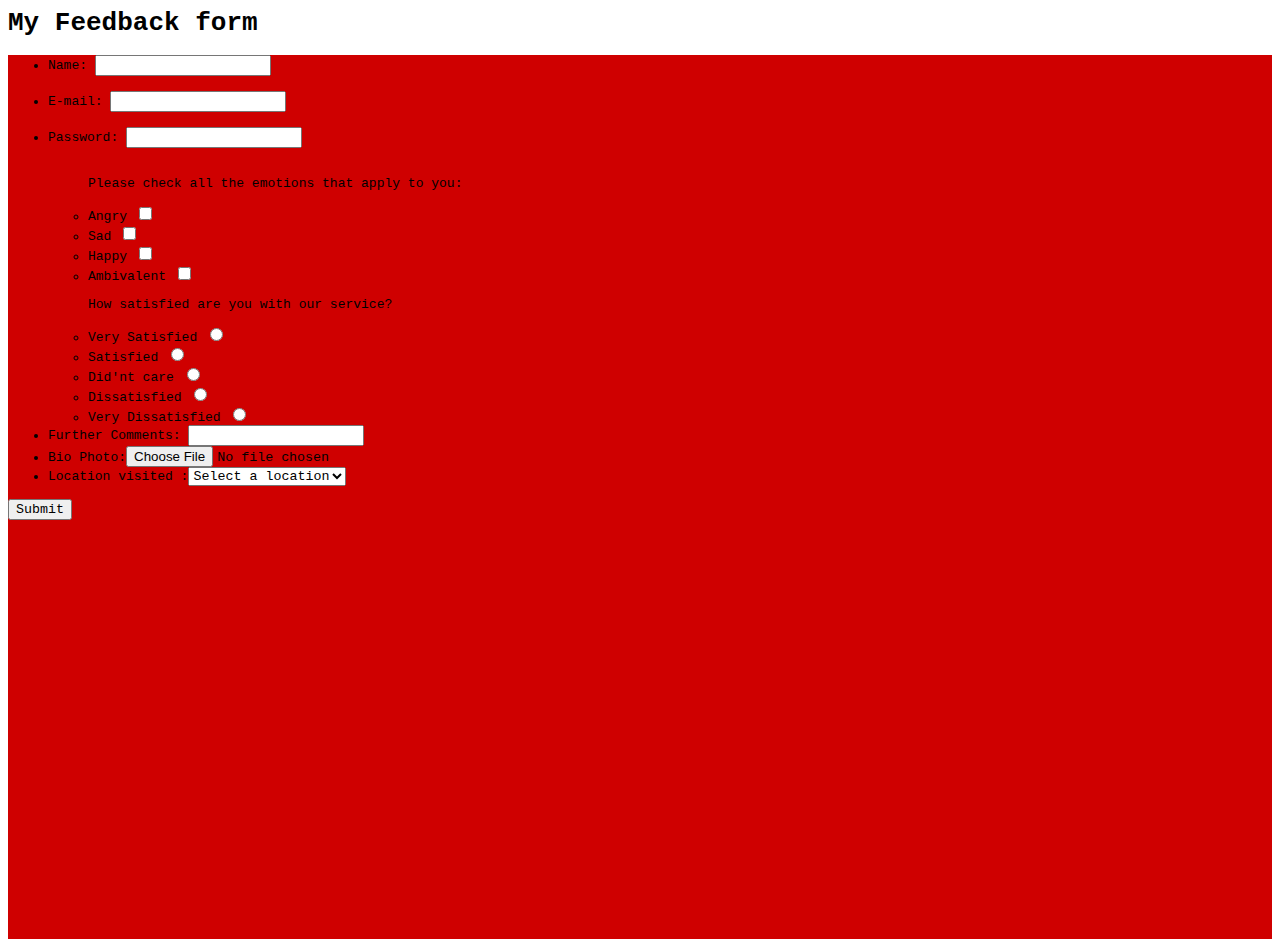
==== feedback/index.html @ 8b3667cf "Add files via upload" ====
<html>
    <head>
        <link rel="stylesheet" href="css/style.css">
    </head>
    <body>
        <h1>My Feedback form</h1>
        <form enctype="multipart/form-data" action="submit.py" method="post" >
            <div class="container">
                <ul>
                <li>Name: <input type="text" name="name"></li>
                <br>
                <li>E-mail: <input type="text" name="email"></li>
                <br>
                <li>Password: <input type="password" name="password"></li>
                <br>
                <ul>
                <p>Please check all the emotions that apply to you:</p>
                        <li>Angry <input type="checkbox" name="emotions" value="Angry"></li>
                        <li>Sad <input type="checkbox" name="emotions" value="Sad"></li>
                        <li>Happy <input type="checkbox" name="emotions" value="Happy"></li>
                        <li>Ambivalent <input type="checkbox" name="emotions" value="Ambivalent"></li>
                </ul>
                <ul>
                    <p>How satisfied are you with our service?</p>
                        <li>Very Satisfied <input type="radio" name="satisfied" value="Very Satisfied"></li>
                        <li>Satisfied <input type="radio" name="satisfied" value="Satisfied"></li>
                        <li>Did'nt care <input type="radio" name="satisfied" value="Neutral"></li>
                        <li>Dissatisfied <input type="radio" name="satisfied" value="Dissatisfied"></li>
                        <li>Very Dissatisfied <input type="radio" name="satisfied" value="Very Dissatisfied"></li>
                </ul>

                    <li>Further Comments: <input type="textarea" name="comment"></li>
                <li>Bio Photo:<input type="file" name="bio-photo"></li>
                <li>Location visited :<select name="Location">
                    <option value="">Select a location</option>
                    <option value="London">London</option>
                    <option value="Paris">Paris</option>
                    <option value="Berlin">Berlin</option>
                    <option value="Rome">Rome</option>
                    <option value="NewYork">New York</option>
                </select>
                </li>
            </ul>

            <input type="submit" value="Submit">
        </form>
    </body>
</html>
---- feedback/css/style.css ----
*{
    font-family: monospace;
}

.container{
    width: 100%;
    height: 100%;
    background-color: #cf0000;
    padding: 0;
    margin: 0;
}
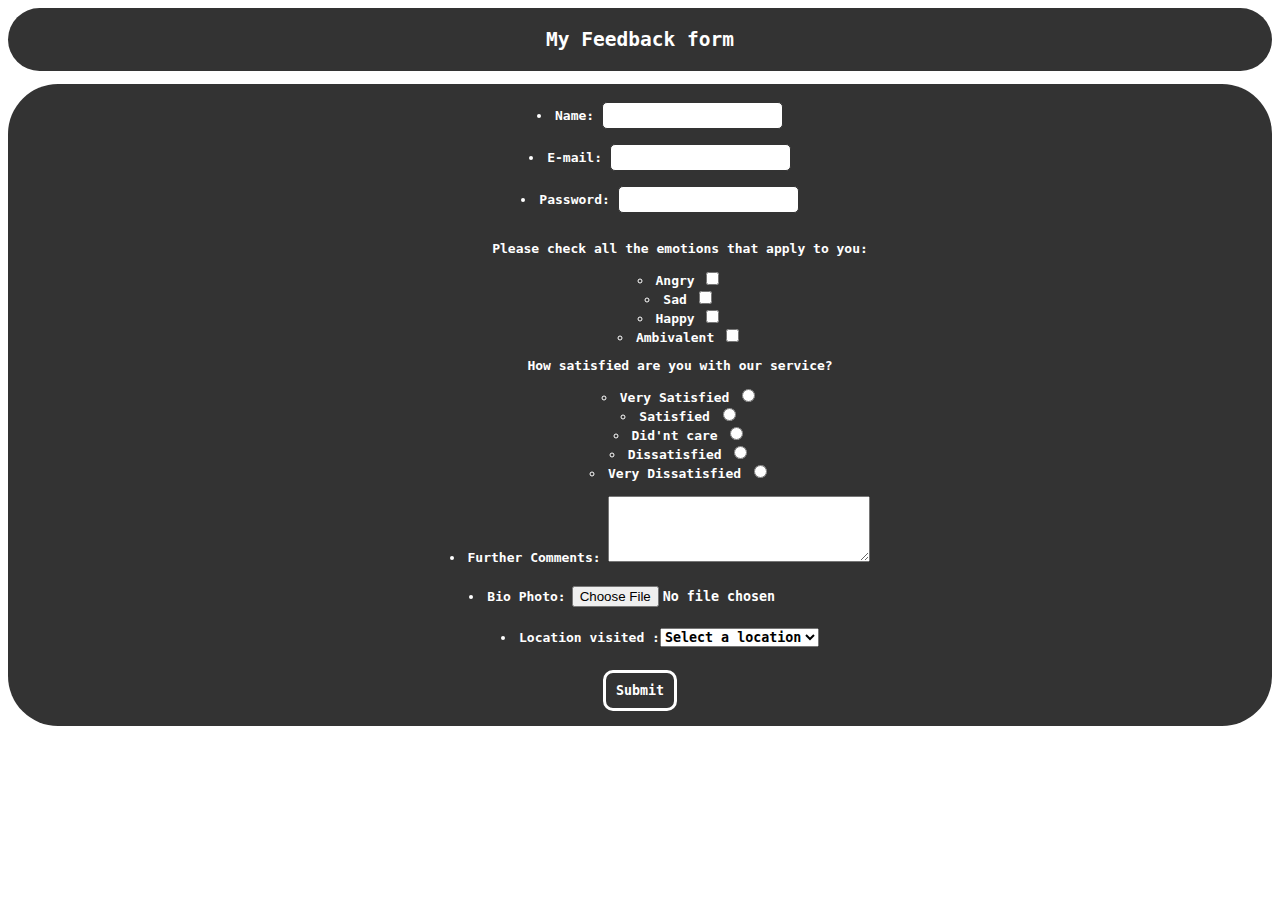
==== commit 8be1269e: "Add files via upload" ====
--- a/feedback/index.html
+++ b/feedback/index.html
@@ -28,21 +28,27 @@
                         <li>Dissatisfied <input type="radio" name="satisfied" value="Dissatisfied"></li>
                         <li>Very Dissatisfied <input type="radio" name="satisfied" value="Very Dissatisfied"></li>
                 </ul>
-
-                    <li>Further Comments: <input type="textarea" name="comment"></li>
-                <li>Bio Photo:<input type="file" name="bio-photo"></li>
-                <li>Location visited :<select name="Location">
+                <br><li>
+                <label for="comments">Further Comments:</label>
+                    <textarea cols="30" rows="4" name="comment" id="comments"></textarea>
+                    </li>
+               <br>
+                    <li>Bio Photo:<input type="file" name="bio-photo"></li>
+               <br>
+                    <li>Location visited :<select name="location">
                     <option value="">Select a location</option>
                     <option value="London">London</option>
                     <option value="Paris">Paris</option>
                     <option value="Berlin">Berlin</option>
                     <option value="Rome">Rome</option>
                     <option value="NewYork">New York</option>
+                    <option value="Tokyo">Tokyo</option>
+                    <option value="Other">Other</option>
                 </select>
                 </li>
             </ul>
 
-            <input type="submit" value="Submit">
+            <input type="submit" value="Submit" id="btnSub">
         </form>
     </body>
 </html>--- a/feedback/css/style.css
+++ b/feedback/css/style.css
@@ -1,11 +1,43 @@
 *{
     font-family: monospace;
+    font-weight: bold;
+}
+
+h1{
+    font-size: 1.5em;
+    text-align: center;
+    color: #fff;
+    background-color: #333;
+    border-radius: 50px;
+    padding: 20px;
+
 }
 
 .container{
-    width: 100%;
-    height: 100%;
-    background-color: #cf0000;
-    padding: 0;
-    margin: 0;
-}+    padding-top: 5px;
+    padding: auto;
+    margin: auto;
+    text-align: center;
+    list-style-position: inside;
+    background-color: #333;
+    color: #fff;
+    border-radius: 50px;
+    padding-bottom: 5px;
+}
+
+input {
+    border-radius: 5px;
+    font-weight: bold;
+    border: 1px solid #333;
+    padding: 5px;
+}
+#btnSub{
+    padding: 10px;
+    margin: 10px;
+    border-color: #fff;
+    background-color: #333;
+    color: #fff;
+    border-radius: 10px;
+    border-width: 3px;
+}
+
